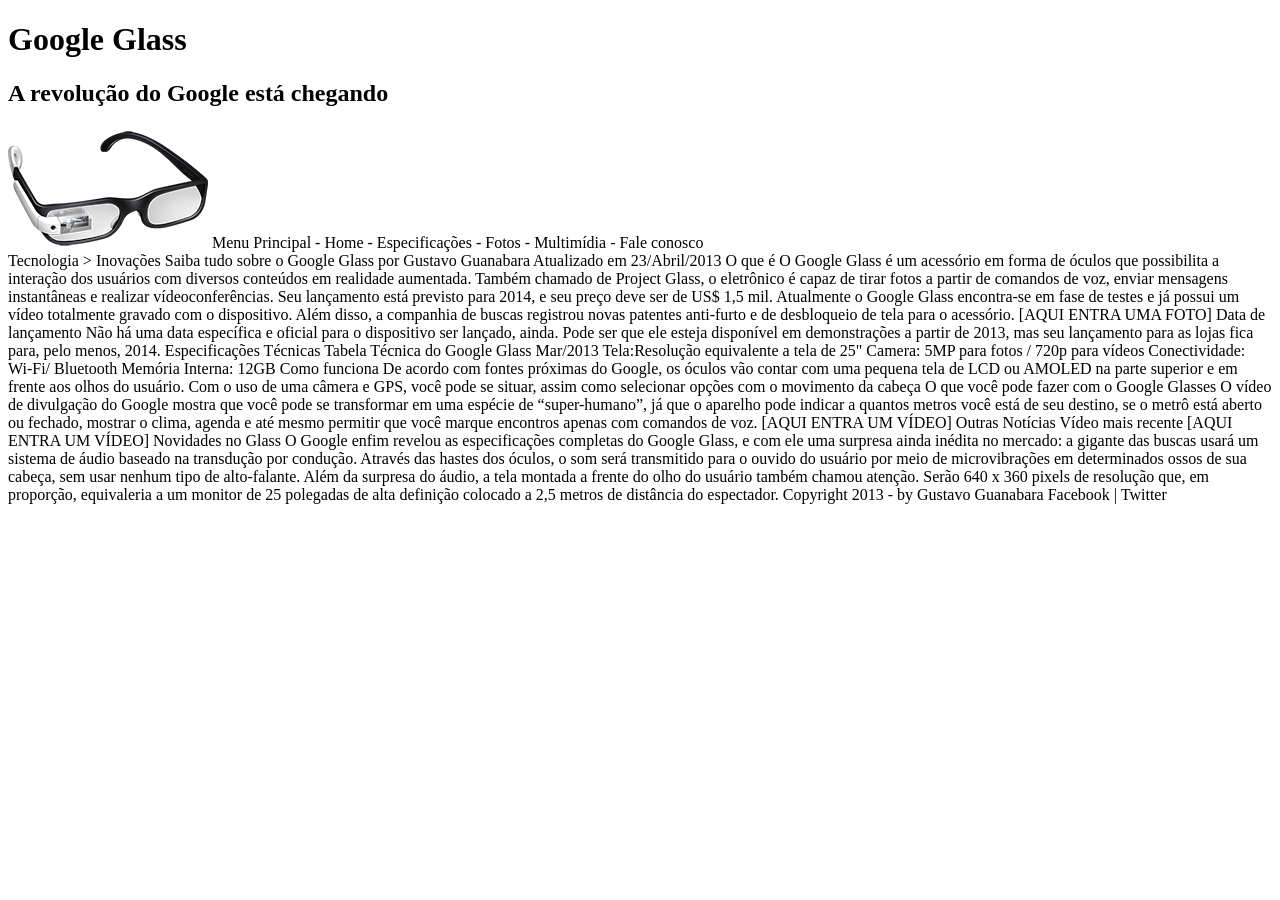
==== index.html @ e050063b "Iniciando o Projeto Google Glass do Curso em Video" ====
<!DOCTYPE html>
<html lang="pt-BR">
<head>
    <meta charset="UTF-8">
    <meta name="viewport" content="width=device-width, initial-scale=1.0">
    <title>Tudo sobre Google Glass</title>
</head>

<body>

    <div>
        <header id="interface">
            <hgroup>
                <h1>Google Glass</h1>
                <h2>A revolução do Google está chegando</h2>
            </hgroup>
            <img src="_imagens/glass-oculos-preto-peq.png" alt="Google Glass">
   
                

            Menu Principal
            - Home
            - Especificações
            - Fotos
            - Multimídia
            - Fale conosco
        </header>
Tecnologia > Inovações
Saiba tudo sobre o Google Glass
por Gustavo Guanabara
Atualizado em 23/Abril/2013

O que é
O Google Glass é um acessório em forma de óculos que possibilita a interação dos usuários com diversos conteúdos em realidade aumentada. Também chamado de Project Glass, o eletrônico é capaz de tirar fotos a partir de comandos de voz, enviar mensagens instantâneas e realizar vídeoconferências. Seu lançamento está previsto para 2014, e seu preço deve ser de US$ 1,5 mil. Atualmente o Google Glass encontra-se em fase de testes e já possui um vídeo totalmente gravado com o dispositivo. Além disso, a companhia de buscas registrou novas patentes anti-furto e de desbloqueio de tela para o acessório.

[AQUI ENTRA UMA FOTO]

Data de lançamento
Não há uma data específica e oficial para o dispositivo ser lançado, ainda. Pode ser que ele esteja disponível em demonstrações a partir de 2013, mas seu lançamento para as lojas fica para, pelo menos, 2014.

Especificações Técnicas
Tabela Técnica do Google Glass Mar/2013

Tela:Resolução equivalente a tela de 25"
Camera: 5MP para fotos / 720p para vídeos
Conectividade: Wi-Fi/ Bluetooth
Memória Interna: 12GB

Como funciona
De acordo com fontes próximas do Google, os óculos vão contar com uma pequena tela de LCD ou AMOLED na parte superior e em frente aos olhos do usuário. Com o uso de uma câmera e GPS, você pode se situar, assim como selecionar opções com o movimento da cabeça

O que você pode fazer com o Google Glasses
O vídeo de divulgação do Google mostra que você pode se transformar em uma espécie de “super-humano”, já que o aparelho pode indicar a quantos metros você está de seu destino, se o metrô está aberto ou fechado, mostrar o clima, agenda e até mesmo permitir que você marque encontros apenas com comandos de voz.

[AQUI ENTRA UM VÍDEO]

Outras Notícias
Vídeo mais recente

[AQUI ENTRA UM VÍDEO]

Novidades no Glass
O Google enfim revelou as especificações completas do Google Glass, e com ele uma surpresa ainda inédita no mercado: a gigante das buscas usará um sistema de áudio baseado na transdução por condução. Através das hastes dos óculos, o som será transmitido para o ouvido do usuário por meio de microvibrações em determinados ossos de sua cabeça, sem usar nenhum tipo de alto-falante.

Além da surpresa do áudio, a tela montada a frente do olho do usuário também chamou atenção. Serão 640 x 360 pixels de resolução que, em proporção, equivaleria a um monitor de 25 polegadas de alta definição colocado a 2,5 metros de distância do espectador.

Copyright 2013 - by Gustavo Guanabara
Facebook | Twitter
    </div>
</body>
</html>
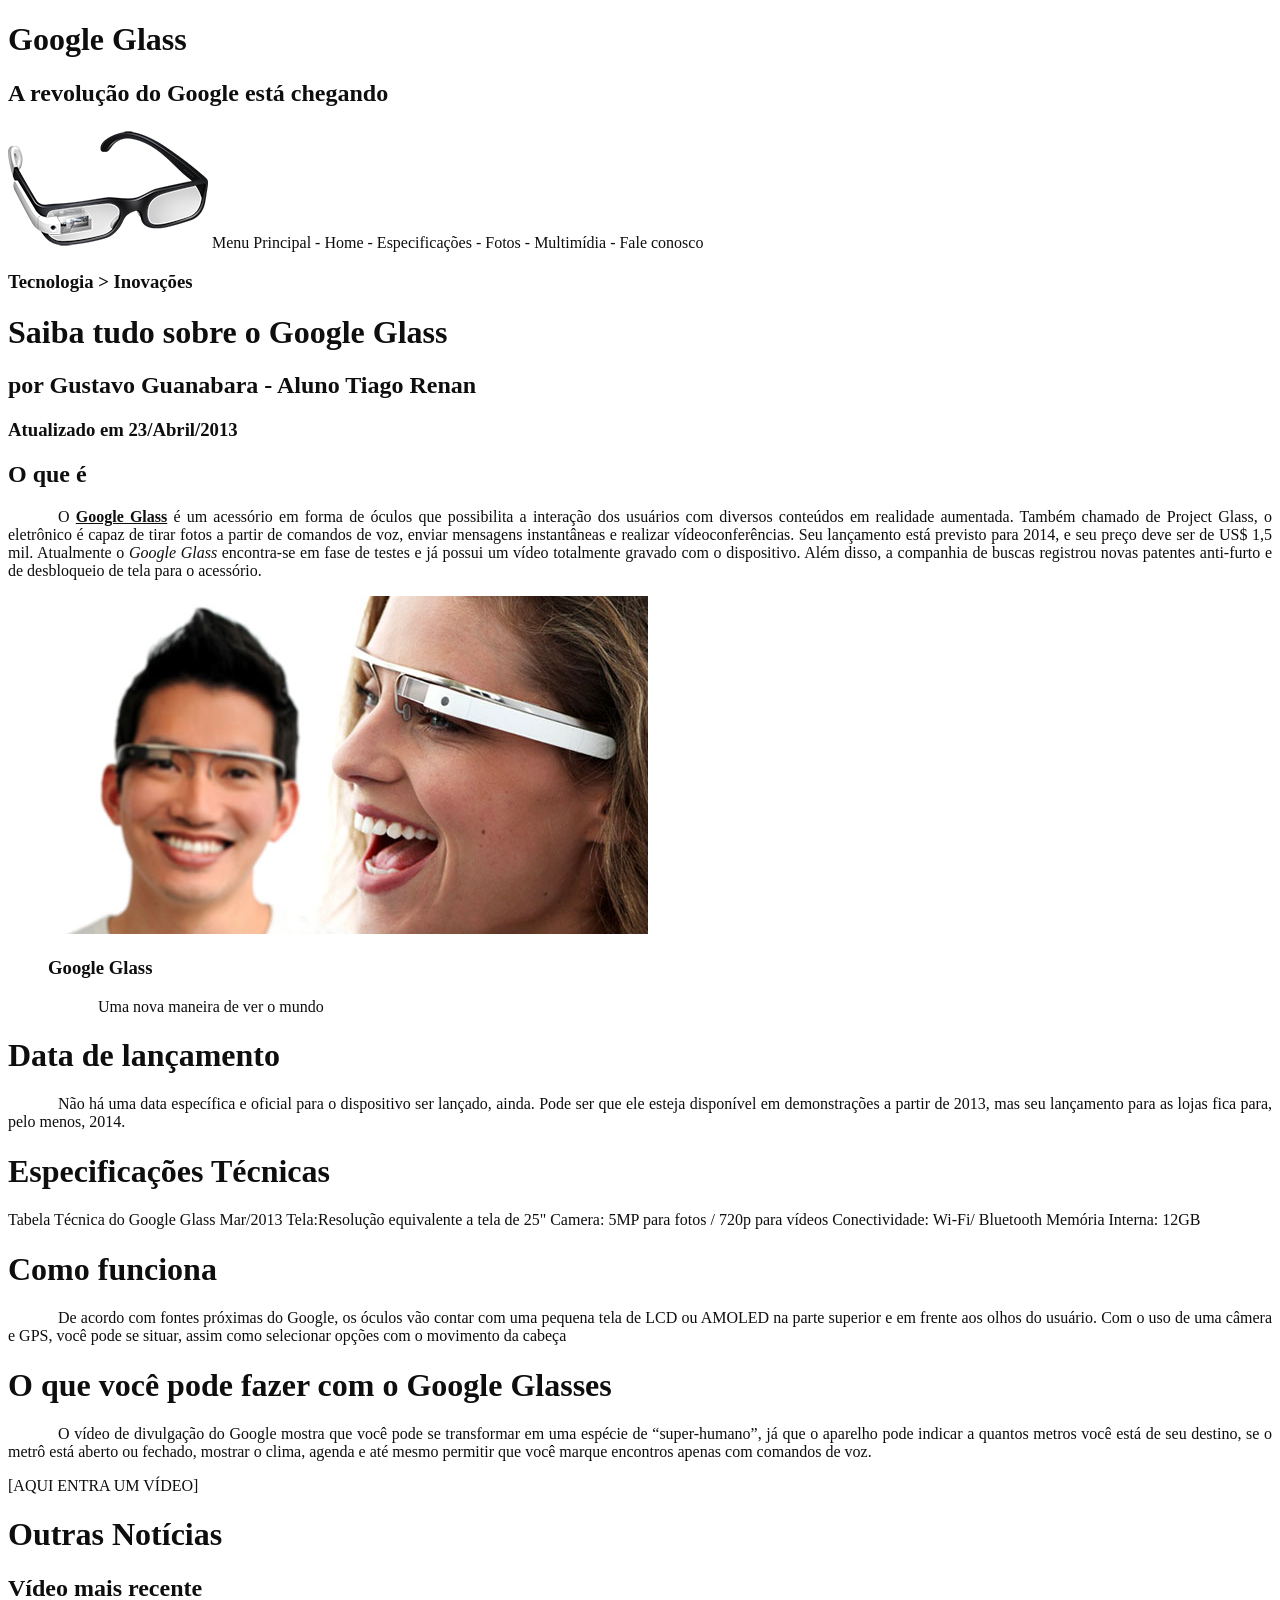
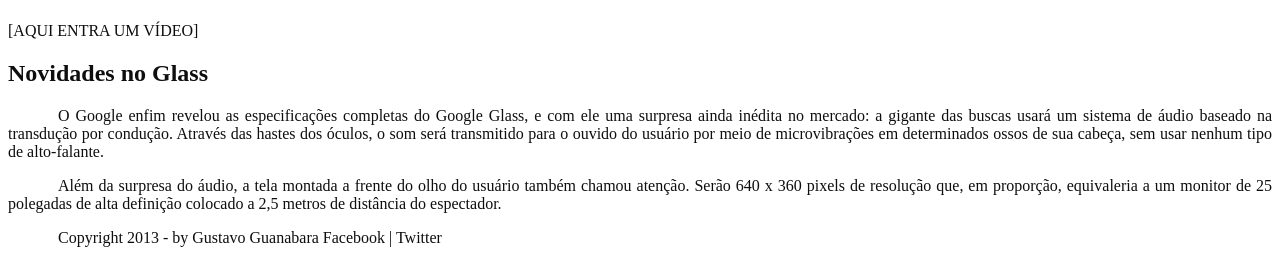
==== commit 7605d5a2: "adicionei a imagem glass-quadro-homem-mulher" ====
--- a/index.html
+++ b/index.html
@@ -4,6 +4,16 @@
     <meta charset="UTF-8">
     <meta name="viewport" content="width=device-width, initial-scale=1.0">
     <title>Tudo sobre Google Glass</title>
+    <style>
+        body{
+           
+            color: rgba(15, 14, 14, 1);
+        }
+        p{
+            text-align: justify;
+            text-indent: 50px;
+        }
+    </style>
 </head>
 
 <body>
@@ -16,7 +26,6 @@
             </hgroup>
             <img src="_imagens/glass-oculos-preto-peq.png" alt="Google Glass">
    
-                
 
             Menu Principal
             - Home
@@ -25,20 +34,29 @@
             - Multimídia
             - Fale conosco
         </header>
-Tecnologia > Inovações
-Saiba tudo sobre o Google Glass
-por Gustavo Guanabara
-Atualizado em 23/Abril/2013
+        <hgroup>
+            <h3>Tecnologia > Inovações</h3>
+            <h1>Saiba tudo sobre o Google Glass</h1>
+            <h2>por Gustavo Guanabara - Aluno Tiago Renan</h2>
+            <h3>Atualizado em 23/Abril/2013</h3>
+        </hgroup>
+  
 
-O que é
-O Google Glass é um acessório em forma de óculos que possibilita a interação dos usuários com diversos conteúdos em realidade aumentada. Também chamado de Project Glass, o eletrônico é capaz de tirar fotos a partir de comandos de voz, enviar mensagens instantâneas e realizar vídeoconferências. Seu lançamento está previsto para 2014, e seu preço deve ser de US$ 1,5 mil. Atualmente o Google Glass encontra-se em fase de testes e já possui um vídeo totalmente gravado com o dispositivo. Além disso, a companhia de buscas registrou novas patentes anti-furto e de desbloqueio de tela para o acessório.
+<h2>O que é</h2>
+<p >O <span style="text-decoration: underline; font-weight: 900;">Google Glass</span> é um acessório em forma de óculos que possibilita a interação dos usuários com diversos conteúdos em realidade aumentada. Também chamado de Project Glass, o eletrônico é capaz de tirar fotos a partir de comandos de voz, enviar mensagens instantâneas e realizar vídeoconferências. Seu lançamento está previsto para 2014, e seu preço deve ser de US$ 1,5 mil. Atualmente o <em>Google Glass</em> encontra-se em fase de testes e já possui um vídeo totalmente gravado com o dispositivo. Além disso, a companhia de buscas registrou novas patentes anti-furto e de desbloqueio de tela para o acessório.</p>
+<figure>
+<img src="_imagens/glass-quadro-homem-mulher.jpg"/>
+<figcaption>
+    <h3>Google Glass</h3>
+    <p>Uma nova maneira de ver o mundo</p>
+</figcaption>
 
-[AQUI ENTRA UMA FOTO]
 
-Data de lançamento
-Não há uma data específica e oficial para o dispositivo ser lançado, ainda. Pode ser que ele esteja disponível em demonstrações a partir de 2013, mas seu lançamento para as lojas fica para, pelo menos, 2014.
+</figure>
+<h1>Data de lançamento</h1>
+<p>Não há uma data específica e oficial para o dispositivo ser lançado, ainda. Pode ser que ele esteja disponível em demonstrações a partir de 2013, mas seu lançamento para as lojas fica para, pelo menos, 2014.</p>
 
-Especificações Técnicas
+<h1>Especificações Técnicas</h1>
 Tabela Técnica do Google Glass Mar/2013
 
 Tela:Resolução equivalente a tela de 25"
@@ -46,26 +64,26 @@
 Conectividade: Wi-Fi/ Bluetooth
 Memória Interna: 12GB
 
-Como funciona
-De acordo com fontes próximas do Google, os óculos vão contar com uma pequena tela de LCD ou AMOLED na parte superior e em frente aos olhos do usuário. Com o uso de uma câmera e GPS, você pode se situar, assim como selecionar opções com o movimento da cabeça
+<h1>Como funciona</h1>
+<p>De acordo com fontes próximas do Google, os óculos vão contar com uma pequena tela de LCD ou AMOLED na parte superior e em frente aos olhos do usuário. Com o uso de uma câmera e GPS, você pode se situar, assim como selecionar opções com o movimento da cabeça</p>
 
-O que você pode fazer com o Google Glasses
-O vídeo de divulgação do Google mostra que você pode se transformar em uma espécie de “super-humano”, já que o aparelho pode indicar a quantos metros você está de seu destino, se o metrô está aberto ou fechado, mostrar o clima, agenda e até mesmo permitir que você marque encontros apenas com comandos de voz.
+<h1>O que você pode fazer com o Google Glasses</h1>
+<p>O vídeo de divulgação do Google mostra que você pode se transformar em uma espécie de “super-<wbr>humano”, já que o aparelho pode indicar a quantos metros você está de seu destino, se o metrô está aberto ou fechado, mostrar o clima, agenda e até mesmo permitir que você marque encontros apenas com comandos de voz.</p>
 
 [AQUI ENTRA UM VÍDEO]
 
-Outras Notícias
-Vídeo mais recente
+<h1>Outras Notícias</h1>
+<h2>Vídeo mais recente</h2>
 
 [AQUI ENTRA UM VÍDEO]
 
-Novidades no Glass
-O Google enfim revelou as especificações completas do Google Glass, e com ele uma surpresa ainda inédita no mercado: a gigante das buscas usará um sistema de áudio baseado na transdução por condução. Através das hastes dos óculos, o som será transmitido para o ouvido do usuário por meio de microvibrações em determinados ossos de sua cabeça, sem usar nenhum tipo de alto-falante.
+<h2>Novidades no Glass</h2>
+<p>O Google enfim revelou as especificações completas do Google Glass, e com ele uma surpresa ainda inédita no mercado: a gigante das buscas usará um sistema de áudio baseado na transdução por condução. Através das hastes dos óculos, o som será transmitido para o ouvido do usuário por meio de microvibrações em determinados ossos de sua cabeça, sem usar nenhum tipo de alto-falante.</p>
 
-Além da surpresa do áudio, a tela montada a frente do olho do usuário também chamou atenção. Serão 640 x 360 pixels de resolução que, em proporção, equivaleria a um monitor de 25 polegadas de alta definição colocado a 2,5 metros de distância do espectador.
+<p>Além da surpresa do áudio, a tela montada a frente do olho do usuário também chamou atenção. Serão 640 x 360 pixels de resolução que, em proporção, equivaleria a um monitor de 25 polegadas de alta definição colocado a 2,5 metros de distância do espectador.</p>
 
-Copyright 2013 - by Gustavo Guanabara
-Facebook | Twitter
+<p>Copyright 2013 - by Gustavo Guanabara
+Facebook | Twitter</p>
     </div>
 </body>
 </html>
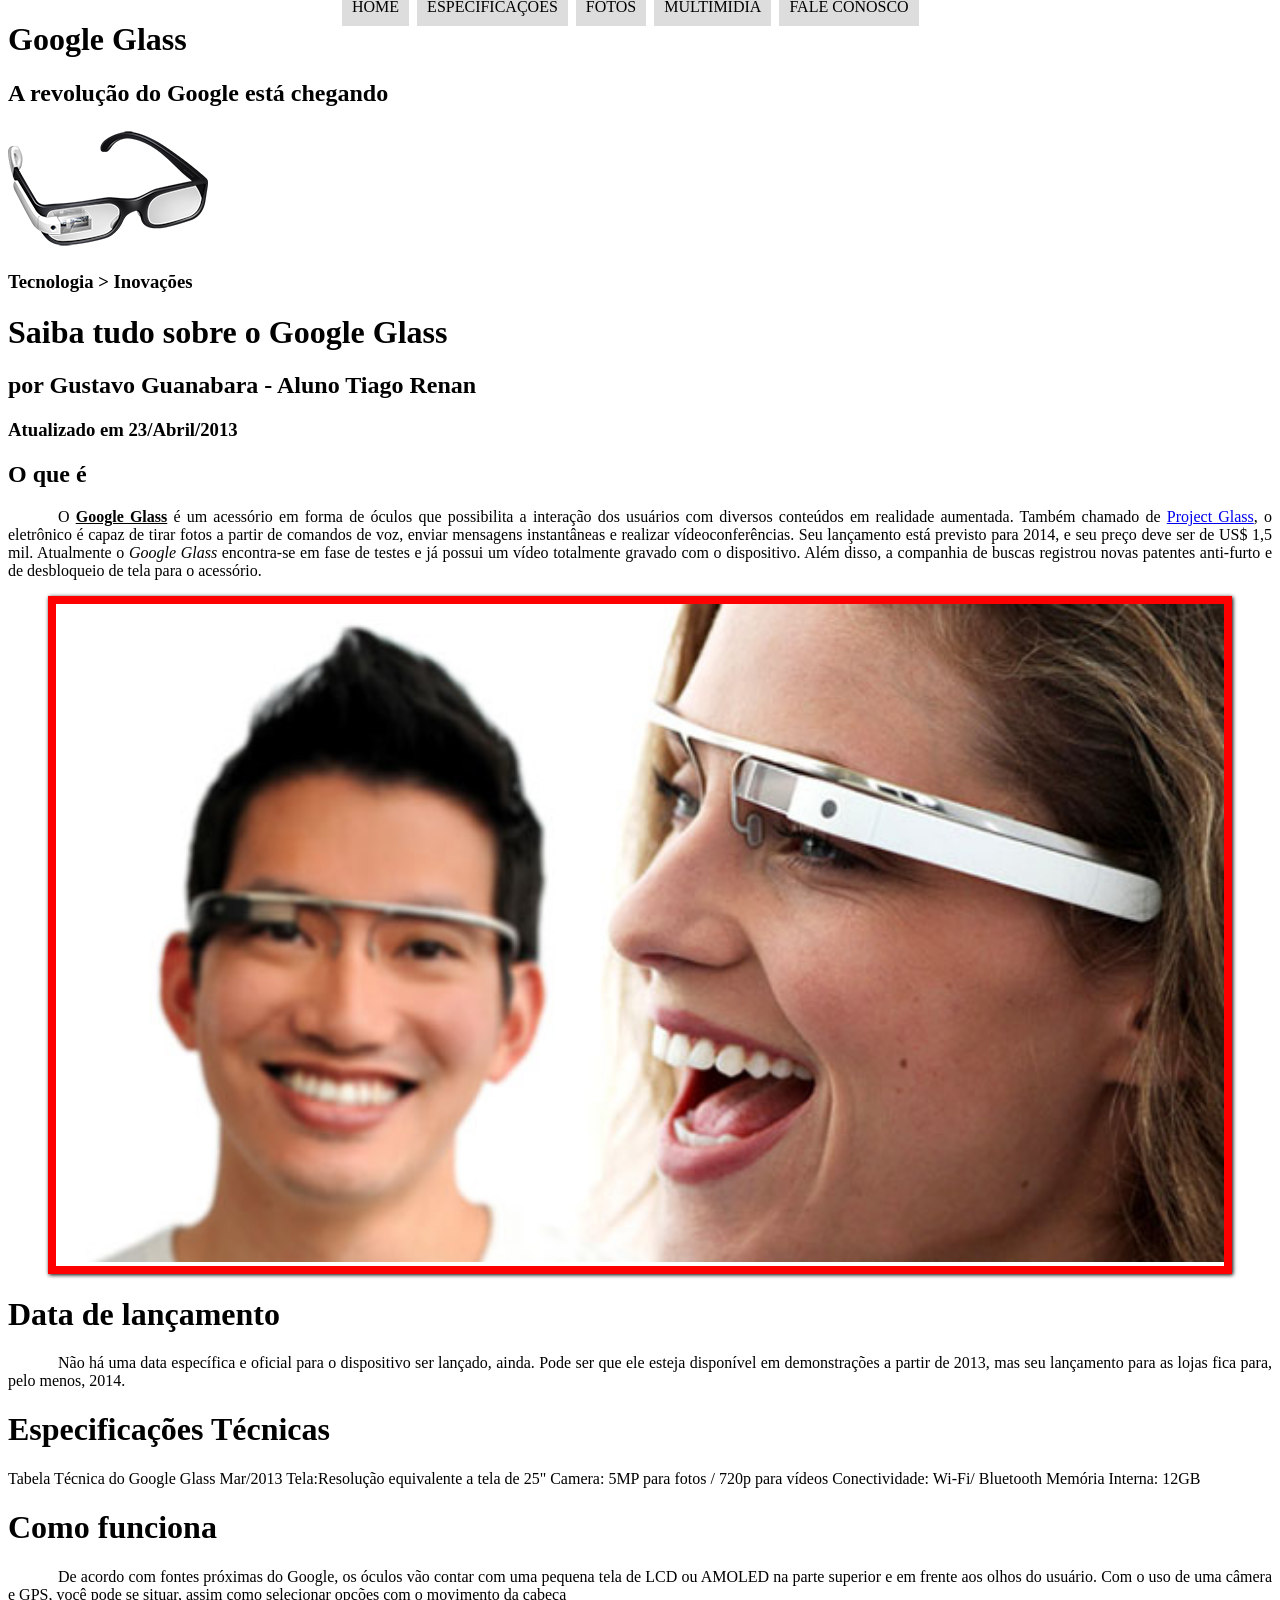
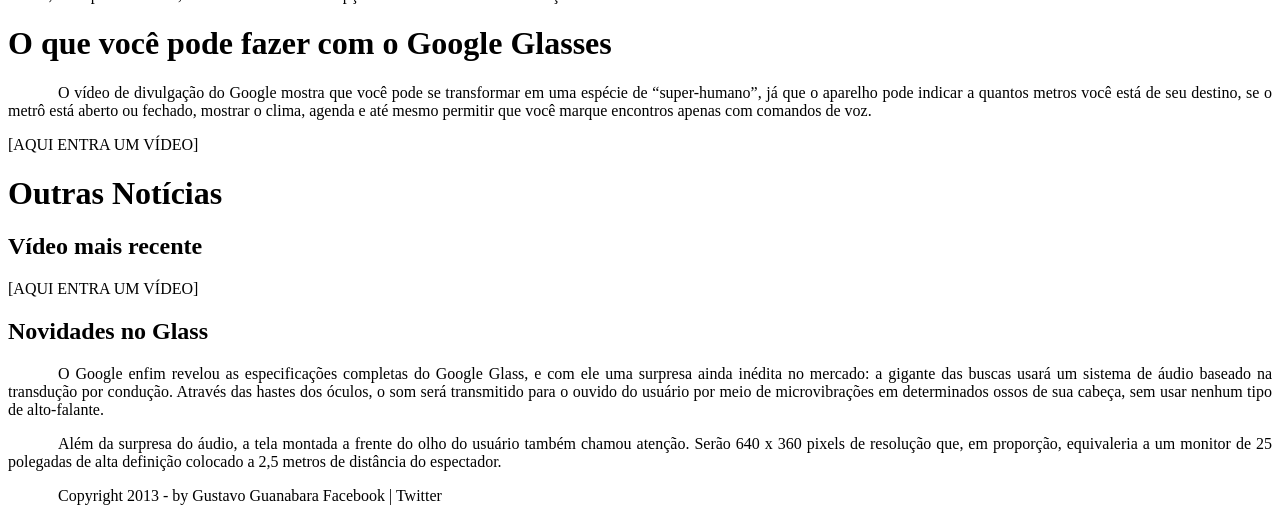
==== commit 319a68d7: "Edição do estilo do menu com CSS3" ====
--- a/index.html
+++ b/index.html
@@ -4,16 +4,7 @@
     <meta charset="UTF-8">
     <meta name="viewport" content="width=device-width, initial-scale=1.0">
     <title>Tudo sobre Google Glass</title>
-    <style>
-        body{
-           
-            color: rgba(15, 14, 14, 1);
-        }
-        p{
-            text-align: justify;
-            text-indent: 50px;
-        }
-    </style>
+    <link rel="stylesheet" type="text/css" href="_css/estilo.css"></link>
 </head>
 
 <body>
@@ -25,14 +16,19 @@
                 <h2>A revolução do Google está chegando</h2>
             </hgroup>
             <img src="_imagens/glass-oculos-preto-peq.png" alt="Google Glass">
+                
    
+        <nav id="menu">
+            <h1>Menu Principal</h1>
+            <ul type="disc">
+                <li><a href="index.html">Home</a></li>
+                <li><a href="specs.html">Especificações</a></li>
+                <li><a href="fotos.html">Fotos</a></li>
+                <li><a href="multimidia.html">Multimídia</a></li>
+                <li><a href="fale-conosco.html">Fale conosco</a></li>
 
-            Menu Principal
-            - Home
-            - Especificações
-            - Fotos
-            - Multimídia
-            - Fale conosco
+            </ul>
+        </nav> 
         </header>
         <hgroup>
             <h3>Tecnologia > Inovações</h3>
@@ -43,12 +39,12 @@
   
 
 <h2>O que é</h2>
-<p >O <span style="text-decoration: underline; font-weight: 900;">Google Glass</span> é um acessório em forma de óculos que possibilita a interação dos usuários com diversos conteúdos em realidade aumentada. Também chamado de Project Glass, o eletrônico é capaz de tirar fotos a partir de comandos de voz, enviar mensagens instantâneas e realizar vídeoconferências. Seu lançamento está previsto para 2014, e seu preço deve ser de US$ 1,5 mil. Atualmente o <em>Google Glass</em> encontra-se em fase de testes e já possui um vídeo totalmente gravado com o dispositivo. Além disso, a companhia de buscas registrou novas patentes anti-furto e de desbloqueio de tela para o acessório.</p>
-<figure>
+<p >O <span style="text-decoration: underline; font-weight: 900;">Google Glass</span> é um acessório em forma de óculos que possibilita a interação dos usuários com diversos conteúdos em realidade aumentada. Também chamado de <a href="https://x.company/projects/glass/" target="_blank">Project Glass</a>, o eletrônico é capaz de tirar fotos a partir de comandos de voz, enviar mensagens instantâneas e realizar vídeoconferências. Seu lançamento está previsto para 2014, e seu preço deve ser de US$ 1,5 mil. Atualmente o <em>Google Glass</em> encontra-se em fase de testes e já possui um vídeo totalmente gravado com o dispositivo. Além disso, a companhia de buscas registrou novas patentes anti-furto e de desbloqueio de tela para o acessório.</p>
+<figure class="foto-legenda">
 <img src="_imagens/glass-quadro-homem-mulher.jpg"/>
 <figcaption>
     <h3>Google Glass</h3>
-    <p>Uma nova maneira de ver o mundo</p>
+    <p>Uma nova maneira de ver o mundo. </p>
 </figcaption>
 
 
--- a/_css/estilo.css
+++ b/_css/estilo.css
@@ -0,0 +1,96 @@
+@charset "UTF-8";
+@import url('form.css');
+@import url("fotos.css");
+@import url('media.css');
+@import url('specs.css');
+
+body {
+    background-color: white;
+    color: rgba(0, 0, 0, 1);
+}
+p {
+    text-align: justify;
+    text-indent: 50px;
+}
+
+
+
+/* Formatação de imagens com legenda */
+figure.foto-legenda {
+    border: 8px solid red;
+    box-shadow: 1px 1px 4px black;
+    position: relative;
+}
+
+figure.foto-legenda img{ 
+    width: 100%;
+    height: 100%;
+
+}
+
+figure.foto-legenda figcaption { 
+    opacity: 0;
+    position: absolute;
+    top: 0px;
+    background-color: rgba(0, 0, 0, 0.4);
+    color:white;
+    width: 100%;
+    height: 100%;
+    padding: 10px;
+    box-sizing: border-box;
+    
+}
+
+figure.foto-legenda:hover figcaption {
+    opacity: 1;
+    transition: all 0.5s;
+}
+
+
+
+/*Formatação do menu*/
+
+nav#menu{
+    display: block;
+    
+   
+}
+
+nav#menu ul{
+    list-style: none;
+    text-transform: uppercase;
+    position: absolute;
+    top: -30px;
+    left: 300px;
+
+}
+
+nav#menu li{
+    display: inline-block;
+    background-color: #dddddd;
+    color: black;
+    padding: 10px;
+    margin: 2px;
+    transition: background-color 1s;
+}
+
+nav#menu h1{
+    display: none;
+}
+
+
+nav#menu li:hover{
+    background-color: #606060;
+
+}
+
+nav#menu a{
+
+    color: #000000;
+    text-decoration: none;
+}
+
+nav#menu a:hover{
+    color: white;
+
+}
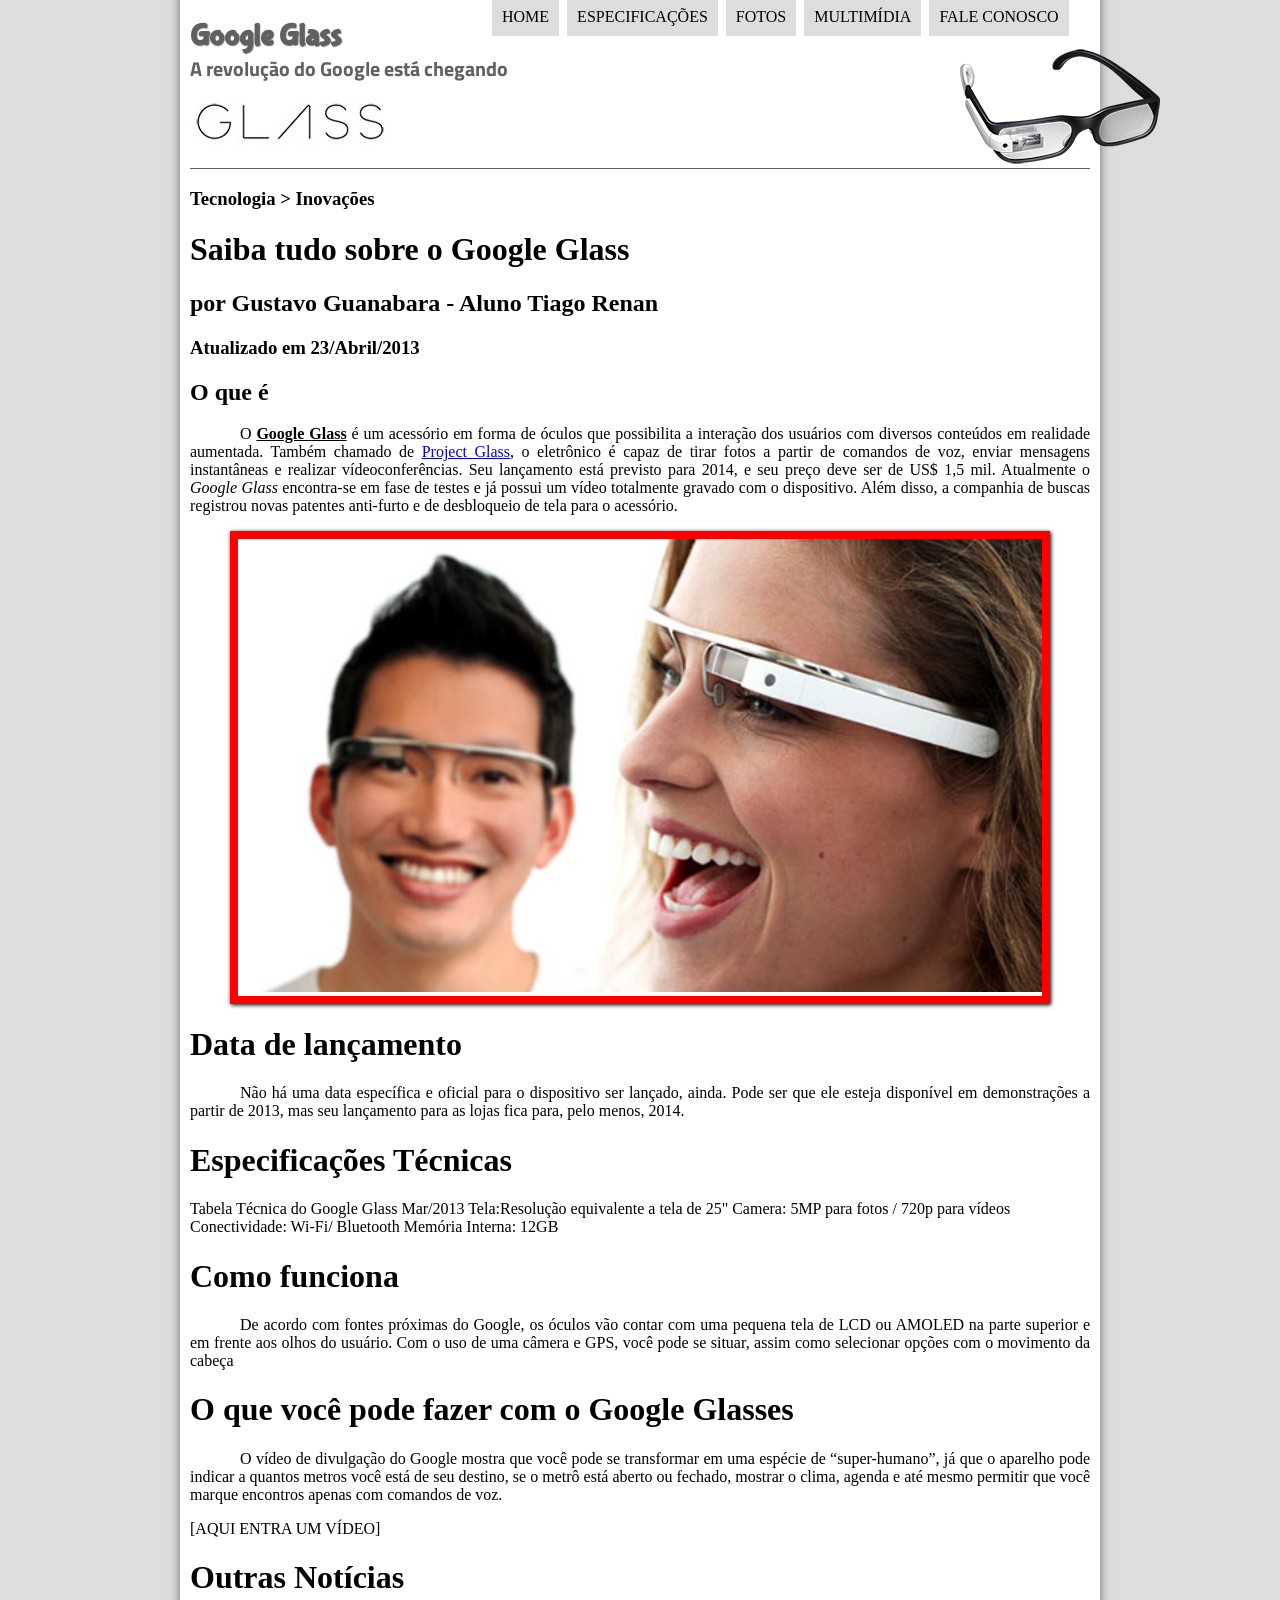
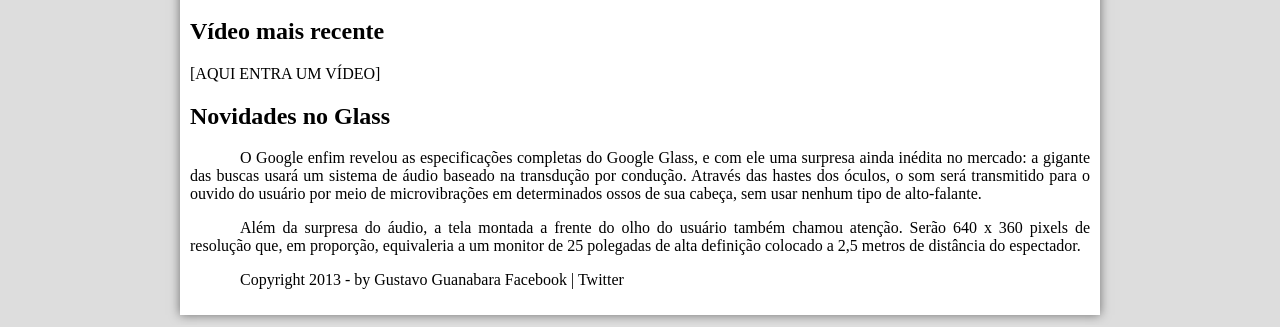
==== commit 157ac7c5: "Estilização do cabeçalho" ====
--- a/index.html
+++ b/index.html
@@ -9,26 +9,26 @@
 
 <body>
 
-    <div>
-        <header id="interface">
+    <div id="interface">
+        <header id="cabecalho">
             <hgroup>
                 <h1>Google Glass</h1>
                 <h2>A revolução do Google está chegando</h2>
             </hgroup>
-            <img src="_imagens/glass-oculos-preto-peq.png" alt="Google Glass">
+            <img id="icone" src="_imagens/glass-oculos-preto-peq.png" alt="Google Glass">
                 
    
-        <nav id="menu">
-            <h1>Menu Principal</h1>
-            <ul type="disc">
-                <li><a href="index.html">Home</a></li>
-                <li><a href="specs.html">Especificações</a></li>
-                <li><a href="fotos.html">Fotos</a></li>
-                <li><a href="multimidia.html">Multimídia</a></li>
-                <li><a href="fale-conosco.html">Fale conosco</a></li>
+            <nav id="menu">
+                <h1>Menu Principal</h1>
+                <ul type="disc">
+                    <li><a href="index.html">Home</a></li>
+                    <li><a href="specs.html">Especificações</a></li>
+                    <li><a href="fotos.html">Fotos</a></li>
+                    <li><a href="multimidia.html">Multimídia</a></li>
+                    <li><a href="fale-conosco.html">Fale conosco</a></li>
 
-            </ul>
-        </nav> 
+                </ul>
+            </nav> 
         </header>
         <hgroup>
             <h3>Tecnologia > Inovações</h3>
@@ -38,48 +38,48 @@
         </hgroup>
   
 
-<h2>O que é</h2>
-<p >O <span style="text-decoration: underline; font-weight: 900;">Google Glass</span> é um acessório em forma de óculos que possibilita a interação dos usuários com diversos conteúdos em realidade aumentada. Também chamado de <a href="https://x.company/projects/glass/" target="_blank">Project Glass</a>, o eletrônico é capaz de tirar fotos a partir de comandos de voz, enviar mensagens instantâneas e realizar vídeoconferências. Seu lançamento está previsto para 2014, e seu preço deve ser de US$ 1,5 mil. Atualmente o <em>Google Glass</em> encontra-se em fase de testes e já possui um vídeo totalmente gravado com o dispositivo. Além disso, a companhia de buscas registrou novas patentes anti-furto e de desbloqueio de tela para o acessório.</p>
-<figure class="foto-legenda">
-<img src="_imagens/glass-quadro-homem-mulher.jpg"/>
-<figcaption>
-    <h3>Google Glass</h3>
-    <p>Uma nova maneira de ver o mundo. </p>
-</figcaption>
+        <h2>O que é</h2>
+        <p >O <span style="text-decoration: underline; font-weight: 900;">Google Glass</span> é um acessório em forma de óculos que possibilita a interação dos usuários com diversos conteúdos em realidade aumentada. Também chamado de <a href="https://x.company/projects/glass/" target="_blank">Project Glass</a>, o eletrônico é capaz de tirar fotos a partir de comandos de voz, enviar mensagens instantâneas e realizar vídeoconferências. Seu lançamento está previsto para 2014, e seu preço deve ser de US$ 1,5 mil. Atualmente o <em>Google Glass</em> encontra-se em fase de testes e já possui um vídeo totalmente gravado com o dispositivo. Além disso, a companhia de buscas registrou novas patentes anti-furto e de desbloqueio de tela para o acessório.</p>
+        <figure class="foto-legenda">
+        <img src="_imagens/glass-quadro-homem-mulher.jpg"/>
+        <figcaption>
+            <h3>Google Glass</h3>
+            <p>Uma nova maneira de ver o mundo. </p>
+        </figcaption>
 
 
-</figure>
-<h1>Data de lançamento</h1>
-<p>Não há uma data específica e oficial para o dispositivo ser lançado, ainda. Pode ser que ele esteja disponível em demonstrações a partir de 2013, mas seu lançamento para as lojas fica para, pelo menos, 2014.</p>
+        </figure>
+        <h1>Data de lançamento</h1>
+        <p>Não há uma data específica e oficial para o dispositivo ser lançado, ainda. Pode ser que ele esteja disponível em demonstrações a partir de 2013, mas seu lançamento para as lojas fica para, pelo menos, 2014.</p>
 
-<h1>Especificações Técnicas</h1>
-Tabela Técnica do Google Glass Mar/2013
+        <h1>Especificações Técnicas</h1>
+        Tabela Técnica do Google Glass Mar/2013
 
-Tela:Resolução equivalente a tela de 25"
-Camera: 5MP para fotos / 720p para vídeos
-Conectividade: Wi-Fi/ Bluetooth
-Memória Interna: 12GB
+        Tela:Resolução equivalente a tela de 25"
+        Camera: 5MP para fotos / 720p para vídeos
+        Conectividade: Wi-Fi/ Bluetooth
+        Memória Interna: 12GB
 
-<h1>Como funciona</h1>
-<p>De acordo com fontes próximas do Google, os óculos vão contar com uma pequena tela de LCD ou AMOLED na parte superior e em frente aos olhos do usuário. Com o uso de uma câmera e GPS, você pode se situar, assim como selecionar opções com o movimento da cabeça</p>
+        <h1>Como funciona</h1>
+        <p>De acordo com fontes próximas do Google, os óculos vão contar com uma pequena tela de LCD ou AMOLED na parte superior e em frente aos olhos do usuário. Com o uso de uma câmera e GPS, você pode se situar, assim como selecionar opções com o movimento da cabeça</p>
 
-<h1>O que você pode fazer com o Google Glasses</h1>
-<p>O vídeo de divulgação do Google mostra que você pode se transformar em uma espécie de “super-<wbr>humano”, já que o aparelho pode indicar a quantos metros você está de seu destino, se o metrô está aberto ou fechado, mostrar o clima, agenda e até mesmo permitir que você marque encontros apenas com comandos de voz.</p>
+        <h1>O que você pode fazer com o Google Glasses</h1>
+        <p>O vídeo de divulgação do Google mostra que você pode se transformar em uma espécie de “super-<wbr>humano”, já que o aparelho pode indicar a quantos metros você está de seu destino, se o metrô está aberto ou fechado, mostrar o clima, agenda e até mesmo permitir que você marque encontros apenas com comandos de voz.</p>
 
-[AQUI ENTRA UM VÍDEO]
+        [AQUI ENTRA UM VÍDEO]
 
-<h1>Outras Notícias</h1>
-<h2>Vídeo mais recente</h2>
+        <h1>Outras Notícias</h1>
+        <h2>Vídeo mais recente</h2>
 
-[AQUI ENTRA UM VÍDEO]
+        [AQUI ENTRA UM VÍDEO]
 
-<h2>Novidades no Glass</h2>
-<p>O Google enfim revelou as especificações completas do Google Glass, e com ele uma surpresa ainda inédita no mercado: a gigante das buscas usará um sistema de áudio baseado na transdução por condução. Através das hastes dos óculos, o som será transmitido para o ouvido do usuário por meio de microvibrações em determinados ossos de sua cabeça, sem usar nenhum tipo de alto-falante.</p>
+        <h2>Novidades no Glass</h2>
+        <p>O Google enfim revelou as especificações completas do Google Glass, e com ele uma surpresa ainda inédita no mercado: a gigante das buscas usará um sistema de áudio baseado na transdução por condução. Através das hastes dos óculos, o som será transmitido para o ouvido do usuário por meio de microvibrações em determinados ossos de sua cabeça, sem usar nenhum tipo de alto-falante.</p>
 
-<p>Além da surpresa do áudio, a tela montada a frente do olho do usuário também chamou atenção. Serão 640 x 360 pixels de resolução que, em proporção, equivaleria a um monitor de 25 polegadas de alta definição colocado a 2,5 metros de distância do espectador.</p>
+        <p>Além da surpresa do áudio, a tela montada a frente do olho do usuário também chamou atenção. Serão 640 x 360 pixels de resolução que, em proporção, equivaleria a um monitor de 25 polegadas de alta definição colocado a 2,5 metros de distância do espectador.</p>
 
-<p>Copyright 2013 - by Gustavo Guanabara
-Facebook | Twitter</p>
+        <p>Copyright 2013 - by Gustavo Guanabara
+        Facebook | Twitter</p>
     </div>
 </body>
 </html>
--- a/_css/estilo.css
+++ b/_css/estilo.css
@@ -3,17 +3,58 @@
 @import url("fotos.css");
 @import url('media.css');
 @import url('specs.css');
+@import url('https://fonts.googleapis.com/css2?family=Titillium+Web:ital,wght@0,200;0,300;0,400;0,600;0,700;0,900;1,200;1,300;1,400;1,600;1,700&display=swap');
+
+@font-face {
+    font-family: 'FonteLogo';
+    src: url("../_fonts/bubblegum-sans-regular.otf")
+}
+
 
 body {
+    background-color: #dddddd;
+    color: rgba(0, 0, 0, 1);
+    
+}
+div#interface{
+    width: 900px;
     background-color: white;
-    color: rgba(0, 0, 0, 1);
+    margin: -20px auto 10px auto;
+    box-shadow: 0px 0px 10px rgba(0, 0, 0, .5);
+    padding: 10px;
+
 }
 p {
     text-align: justify;
     text-indent: 50px;
 }
 
+header#cabecalho img#icone{
+    position: absolute;
+    left:960px;
+    top:45px;
+}
 
+header#cabecalho{
+    border-bottom: 1px #606060 solid;
+    height: 150px;
+    background: url("../_imagens/glass-logo-peq.jpg") no-repeat 0px 80px;
+}
+ header#cabecalho h1{
+    font-family: 'FonteLogo',sans-serif;
+    font-size: 30px;
+    color: #606060;
+    text-shadow: 1px 1px 1px rgba(0, 0, 0, 0.6);
+    padding: 0px;
+    margin-bottom: 0px;
+ }
+ header#cabecalho h2{
+    font-family: "Titillium Web", sans-serif;
+    font-size: 15pt;
+    color: #606060;
+    padding: 0px;
+    margin-top: 0px;
+ }
 
 /* Formatação de imagens com legenda */
 figure.foto-legenda {
@@ -60,8 +101,8 @@
     list-style: none;
     text-transform: uppercase;
     position: absolute;
-    top: -30px;
-    left: 300px;
+    top: -20px;
+    left: 450px;
 
 }
 
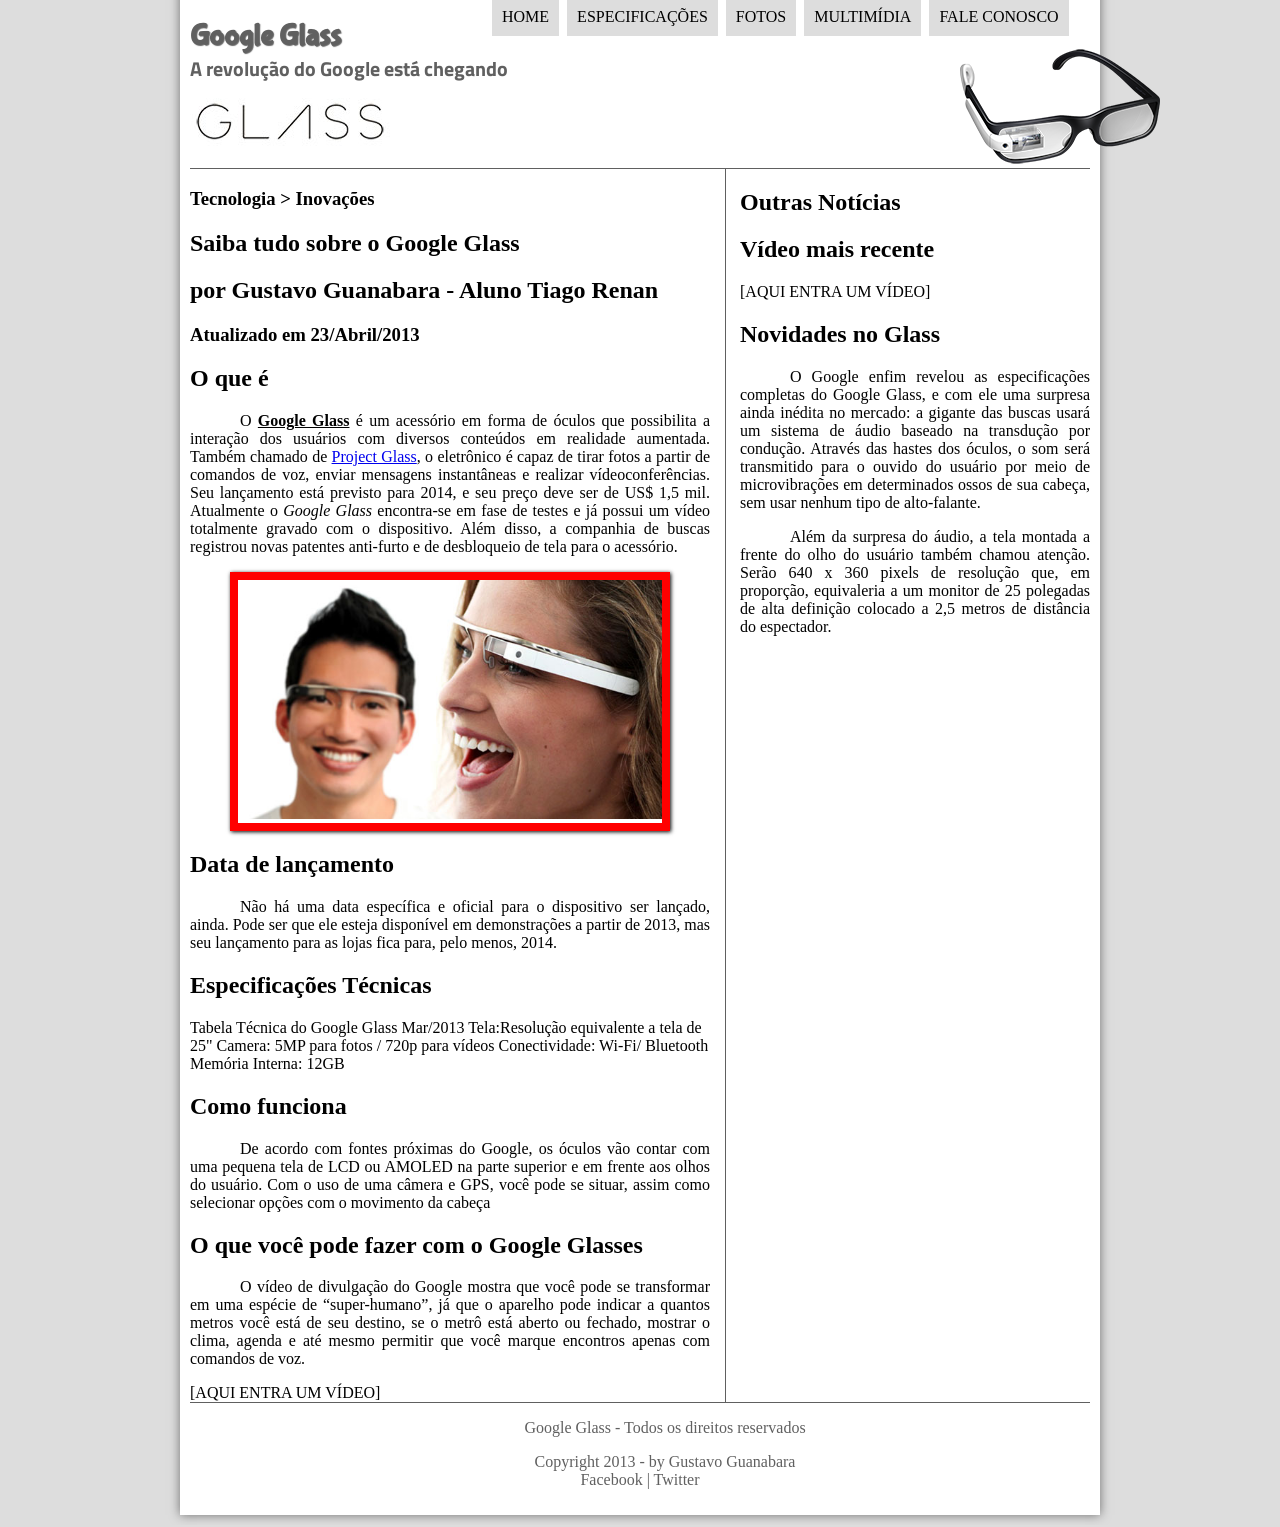
==== commit 8210d280: "dividindo o corpo do texto em section, aside e footer com o display:block" ====
--- a/index.html
+++ b/index.html
@@ -30,44 +30,47 @@
                 </ul>
             </nav> 
         </header>
-        <hgroup>
-            <h3>Tecnologia > Inovações</h3>
-            <h1>Saiba tudo sobre o Google Glass</h1>
-            <h2>por Gustavo Guanabara - Aluno Tiago Renan</h2>
-            <h3>Atualizado em 23/Abril/2013</h3>
-        </hgroup>
-  
+        <section id="corpo">
+        
+            <hgroup>
+                <h3>Tecnologia > Inovações</h3>
+                <h1>Saiba tudo sobre o Google Glass</h1>
+                <h2>por Gustavo Guanabara - Aluno Tiago Renan</h2>
+                <h3>Atualizado em 23/Abril/2013</h3>
+            </hgroup>
+    
 
-        <h2>O que é</h2>
-        <p >O <span style="text-decoration: underline; font-weight: 900;">Google Glass</span> é um acessório em forma de óculos que possibilita a interação dos usuários com diversos conteúdos em realidade aumentada. Também chamado de <a href="https://x.company/projects/glass/" target="_blank">Project Glass</a>, o eletrônico é capaz de tirar fotos a partir de comandos de voz, enviar mensagens instantâneas e realizar vídeoconferências. Seu lançamento está previsto para 2014, e seu preço deve ser de US$ 1,5 mil. Atualmente o <em>Google Glass</em> encontra-se em fase de testes e já possui um vídeo totalmente gravado com o dispositivo. Além disso, a companhia de buscas registrou novas patentes anti-furto e de desbloqueio de tela para o acessório.</p>
-        <figure class="foto-legenda">
-        <img src="_imagens/glass-quadro-homem-mulher.jpg"/>
-        <figcaption>
-            <h3>Google Glass</h3>
-            <p>Uma nova maneira de ver o mundo. </p>
-        </figcaption>
+            <h2>O que é</h2>
+            <p >O <span style="text-decoration: underline; font-weight: 900;">Google Glass</span> é um acessório em forma de óculos que possibilita a interação dos usuários com diversos conteúdos em realidade aumentada. Também chamado de <a href="https://x.company/projects/glass/" target="_blank">Project Glass</a>, o eletrônico é capaz de tirar fotos a partir de comandos de voz, enviar mensagens instantâneas e realizar vídeoconferências. Seu lançamento está previsto para 2014, e seu preço deve ser de US$ 1,5 mil. Atualmente o <em>Google Glass</em> encontra-se em fase de testes e já possui um vídeo totalmente gravado com o dispositivo. Além disso, a companhia de buscas registrou novas patentes anti-furto e de desbloqueio de tela para o acessório.</p>
+            <figure class="foto-legenda">
+            <img src="_imagens/glass-quadro-homem-mulher.jpg"/>
+            <figcaption>
+                <h3>Google Glass</h3>
+                <p>Uma nova maneira de ver o mundo. </p>
+            </figcaption>
 
 
-        </figure>
-        <h1>Data de lançamento</h1>
-        <p>Não há uma data específica e oficial para o dispositivo ser lançado, ainda. Pode ser que ele esteja disponível em demonstrações a partir de 2013, mas seu lançamento para as lojas fica para, pelo menos, 2014.</p>
+            </figure>
+            <h1>Data de lançamento</h1>
+            <p>Não há uma data específica e oficial para o dispositivo ser lançado, ainda. Pode ser que ele esteja disponível em demonstrações a partir de 2013, mas seu lançamento para as lojas fica para, pelo menos, 2014.</p>
 
-        <h1>Especificações Técnicas</h1>
-        Tabela Técnica do Google Glass Mar/2013
+            <h1>Especificações Técnicas</h1>
+            Tabela Técnica do Google Glass Mar/2013
 
-        Tela:Resolução equivalente a tela de 25"
-        Camera: 5MP para fotos / 720p para vídeos
-        Conectividade: Wi-Fi/ Bluetooth
-        Memória Interna: 12GB
+            Tela:Resolução equivalente a tela de 25"
+            Camera: 5MP para fotos / 720p para vídeos
+            Conectividade: Wi-Fi/ Bluetooth
+            Memória Interna: 12GB
 
-        <h1>Como funciona</h1>
-        <p>De acordo com fontes próximas do Google, os óculos vão contar com uma pequena tela de LCD ou AMOLED na parte superior e em frente aos olhos do usuário. Com o uso de uma câmera e GPS, você pode se situar, assim como selecionar opções com o movimento da cabeça</p>
+            <h1>Como funciona</h1>
+            <p>De acordo com fontes próximas do Google, os óculos vão contar com uma pequena tela de LCD ou AMOLED na parte superior e em frente aos olhos do usuário. Com o uso de uma câmera e GPS, você pode se situar, assim como selecionar opções com o movimento da cabeça</p>
 
-        <h1>O que você pode fazer com o Google Glasses</h1>
-        <p>O vídeo de divulgação do Google mostra que você pode se transformar em uma espécie de “super-<wbr>humano”, já que o aparelho pode indicar a quantos metros você está de seu destino, se o metrô está aberto ou fechado, mostrar o clima, agenda e até mesmo permitir que você marque encontros apenas com comandos de voz.</p>
-
+            <h1>O que você pode fazer com o Google Glasses</h1>
+            <p>O vídeo de divulgação do Google mostra que você pode se transformar em uma espécie de “super-<wbr>humano”, já que o aparelho pode indicar a quantos metros você está de seu destino, se o metrô está aberto ou fechado, mostrar o clima, agenda e até mesmo permitir que você marque encontros apenas com comandos de voz.</p>
+        
         [AQUI ENTRA UM VÍDEO]
-
+        </section>
+        <aside id="lateral">
         <h1>Outras Notícias</h1>
         <h2>Vídeo mais recente</h2>
 
@@ -77,9 +80,13 @@
         <p>O Google enfim revelou as especificações completas do Google Glass, e com ele uma surpresa ainda inédita no mercado: a gigante das buscas usará um sistema de áudio baseado na transdução por condução. Através das hastes dos óculos, o som será transmitido para o ouvido do usuário por meio de microvibrações em determinados ossos de sua cabeça, sem usar nenhum tipo de alto-falante.</p>
 
         <p>Além da surpresa do áudio, a tela montada a frente do olho do usuário também chamou atenção. Serão 640 x 360 pixels de resolução que, em proporção, equivaleria a um monitor de 25 polegadas de alta definição colocado a 2,5 metros de distância do espectador.</p>
-
-        <p>Copyright 2013 - by Gustavo Guanabara
-        Facebook | Twitter</p>
+        </aside>
+        <footer id="rodape">
+            <p>Google Glass - Todos os direitos reservados</p>
+        
+        <p>Copyright 2013 - by Gustavo Guanabara <br/>
+        <a href="https://facebook.com/cursoemvideo" target="_blank">Facebook</a> | <a href="https://twitter.com/cursoemvideo" target="_blank">Twitter</a></p>
+        </footer>
     </div>
 </body>
 </html>
--- a/_css/estilo.css
+++ b/_css/estilo.css
@@ -112,6 +112,10 @@
     color: black;
     padding: 10px;
     margin: 2px;
+    -webkit-transition: background-color 1s;
+    -moz-transition: background-color 1s;
+    -o-transition: background-color 1s;
+    -ms-transition: background-color 1s;
     transition: background-color 1s;
 }
 
@@ -134,4 +138,36 @@
 nav#menu a:hover{
     color: white;
 
+}
+
+section#corpo {
+    display:block;
+    width: 520px;
+    float: left;
+    border-right: 1px #606060 solid;
+    padding-right: 15px;
+}
+
+aside#lateral {
+    display: block;
+    width: 350px;
+    float: right;
+    
+}
+
+footer#rodape{
+    clear: both;
+    border-top: 1px #606060 solid;
+    
+}
+
+footer#rodape p{
+    text-align: center;
+    color: #606060;
+    text-decoration: none;
+}
+
+footer#rodape a{
+    text-decoration: none;
+    color: #606060;
 }
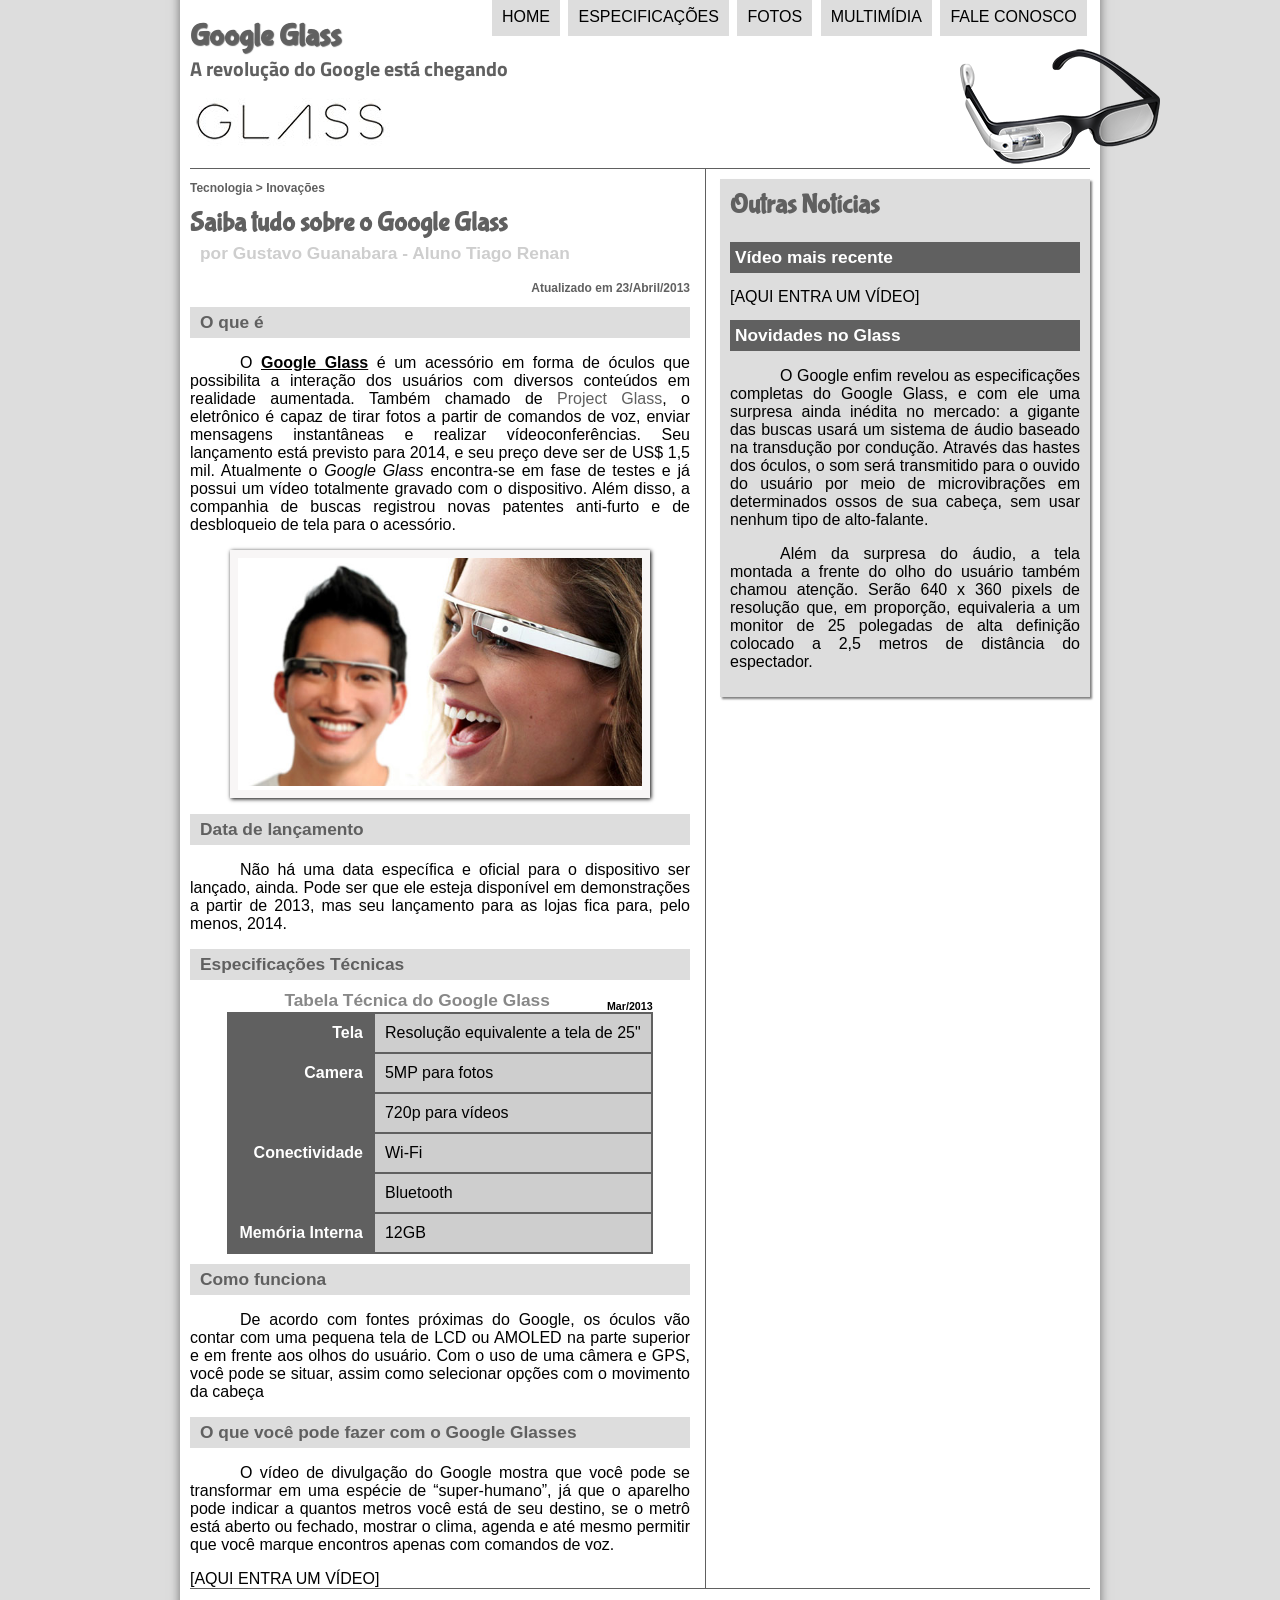
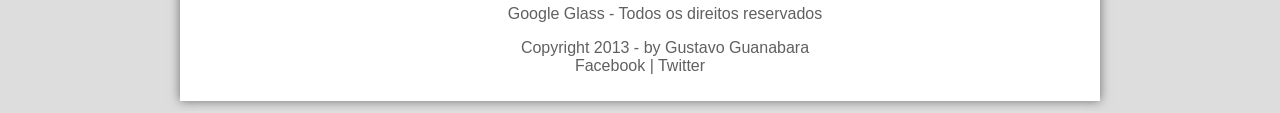
==== commit 6382c5e1: "exercicios em js" ====
--- a/index.html
+++ b/index.html
@@ -31,15 +31,15 @@
             </nav> 
         </header>
         <section id="corpo">
-        
+            <article id="noticia-principal">
+            <header id="cabecalho-artigo">       
             <hgroup>
                 <h3>Tecnologia > Inovações</h3>
                 <h1>Saiba tudo sobre o Google Glass</h1>
                 <h2>por Gustavo Guanabara - Aluno Tiago Renan</h2>
-                <h3>Atualizado em 23/Abril/2013</h3>
+                <h3 class="direita">Atualizado em 23/Abril/2013</h3>
             </hgroup>
-    
-
+            </header>           
             <h2>O que é</h2>
             <p >O <span style="text-decoration: underline; font-weight: 900;">Google Glass</span> é um acessório em forma de óculos que possibilita a interação dos usuários com diversos conteúdos em realidade aumentada. Também chamado de <a href="https://x.company/projects/glass/" target="_blank">Project Glass</a>, o eletrônico é capaz de tirar fotos a partir de comandos de voz, enviar mensagens instantâneas e realizar vídeoconferências. Seu lançamento está previsto para 2014, e seu preço deve ser de US$ 1,5 mil. Atualmente o <em>Google Glass</em> encontra-se em fase de testes e já possui um vídeo totalmente gravado com o dispositivo. Além disso, a companhia de buscas registrou novas patentes anti-furto e de desbloqueio de tela para o acessório.</p>
             <figure class="foto-legenda">
@@ -51,24 +51,29 @@
 
 
             </figure>
-            <h1>Data de lançamento</h1>
+            <h2>Data de lançamento</h2>
             <p>Não há uma data específica e oficial para o dispositivo ser lançado, ainda. Pode ser que ele esteja disponível em demonstrações a partir de 2013, mas seu lançamento para as lojas fica para, pelo menos, 2014.</p>
 
-            <h1>Especificações Técnicas</h1>
-            Tabela Técnica do Google Glass Mar/2013
+            <h2>Especificações Técnicas</h2>
+            <table id="tabelaspec">
+            <caption>Tabela Técnica do Google Glass <span>Mar/2013</span></caption>
+            
+            <tr><td class="ce">Tela</td><td class="cd">Resolução equivalente a tela de 25"</td></tr>
+            <tr><td rowspan="2" class="ce">Camera</td><td class="cd">5MP para fotos</td></tr>
+            <tr><td class="cd">720p para vídeos</td></tr>
+            <tr><td rowspan="2" class="ce">Conectividade</td><td class="cd">Wi-Fi</td></tr>
+            <tr><td class="cd">Bluetooth</td></tr>
+            <tr><td class="ce">Memória Interna</td><td class="cd"> 12GB</td></tr>
+            </table>
 
-            Tela:Resolução equivalente a tela de 25"
-            Camera: 5MP para fotos / 720p para vídeos
-            Conectividade: Wi-Fi/ Bluetooth
-            Memória Interna: 12GB
-
-            <h1>Como funciona</h1>
+            <h2>Como funciona</h2>
             <p>De acordo com fontes próximas do Google, os óculos vão contar com uma pequena tela de LCD ou AMOLED na parte superior e em frente aos olhos do usuário. Com o uso de uma câmera e GPS, você pode se situar, assim como selecionar opções com o movimento da cabeça</p>
 
-            <h1>O que você pode fazer com o Google Glasses</h1>
+            <h2>O que você pode fazer com o Google Glasses</h2>
             <p>O vídeo de divulgação do Google mostra que você pode se transformar em uma espécie de “super-<wbr>humano”, já que o aparelho pode indicar a quantos metros você está de seu destino, se o metrô está aberto ou fechado, mostrar o clima, agenda e até mesmo permitir que você marque encontros apenas com comandos de voz.</p>
         
         [AQUI ENTRA UM VÍDEO]
+        </article> 
         </section>
         <aside id="lateral">
         <h1>Outras Notícias</h1>
--- a/_css/estilo.css
+++ b/_css/estilo.css
@@ -12,6 +12,7 @@
 
 
 body {
+    font-family: arial, sans-serifa;
     background-color: #dddddd;
     color: rgba(0, 0, 0, 1);
     
@@ -29,6 +30,15 @@
     text-indent: 50px;
 }
 
+a {
+    text-decoration: none;
+    color: #606060;
+}
+
+a:hover {
+    text-decoration: underline;
+}
+
 header#cabecalho img#icone{
     position: absolute;
     left:960px;
@@ -41,7 +51,7 @@
     background: url("../_imagens/glass-logo-peq.jpg") no-repeat 0px 80px;
 }
  header#cabecalho h1{
-    font-family: 'FonteLogo',sans-serif;
+    font-family: 'FonteLogo', sans-serif;
     font-size: 30px;
     color: #606060;
     text-shadow: 1px 1px 1px rgba(0, 0, 0, 0.6);
@@ -58,7 +68,7 @@
 
 /* Formatação de imagens com legenda */
 figure.foto-legenda {
-    border: 8px solid red;
+    border: 8px solid rgb(248, 246, 246);
     box-shadow: 1px 1px 4px black;
     position: relative;
 }
@@ -142,17 +152,107 @@
 
 section#corpo {
     display:block;
-    width: 520px;
+    width: 500px;
     float: left;
     border-right: 1px #606060 solid;
     padding-right: 15px;
+}
+article#noticia-principal h2{
+    font-size: 13pt;
+    color: #606060;
+    background-color: #dddddd;
+    padding: 5px 0px 5px 10px;
+    margin: 10px 0px 10px 0px;
+}
+header#cabecalho-artigo h1{
+    font-family: 'FonteLogo', sans-serif;
+    font-size:20pt;
+    color: #606060;
+    margin-bottom: 0px;
+    margin-top: 0px;
+
+}
+.direita{
+    text-align: right;
+}
+
+header#cabecalho-artigo h2{
+    font-size: 13pt;
+    color: #cecece;
+    background-color: #ffffff;
+    margin: 0px;
+}
+
+header#cabecalho-artigo h3{
+    font-size: 12px;
+    color: #606060;
+}
+
+table#tabelaspec {
+    border: 1px solid #606060;
+    border-spacing: 0px;
+    margin-left: auto;
+    margin-right: auto;
+}
+
+table#tabelaspec td{
+    border: 1px solid #606060;
+    padding: 10px;
+    text-align: center;
+    vertical-align: middle;
+}
+table#tabelaspec  td.ce{
+    color: #ffffff;
+    background-color: #606060;
+    vertical-align: top;
+    font-weight: bold;
+    text-align: right;
+    
+}
+table#tabelaspec td.cd{
+    background-color: #cecece;
+    text-align: left;
+
+}
+table#tabelaspec caption{
+    color: #888888;
+    font-size: 13pt;
+    font-weight: bolder;
+
+}
+
+table#tabelaspec caption span{
+    display:block;
+    float: right;
+    color: #000000;
+    font-size: 8pt;
+    margin-top:10px;
+
+    
 }
 
 aside#lateral {
     display: block;
     width: 350px;
     float: right;
-    
+    background-color: #dddddd;
+    padding: 10px;
+    margin-top: 10px; 
+    box-shadow: 2px 2px 2px rgba(0,0,0, 0.5);
+}
+
+aside#lateral h1{
+    font-family:'FonteLogo', sans-serif;
+    font-size: 20pt;
+    color: #606060;
+    margin-top: 0px;
+}
+
+aside#lateral h2{
+    background-color: #606060;
+    font-size: 13pt;
+    color: #ffffff;
+    padding: 5px;
 }
 
 footer#rodape{
@@ -167,7 +267,3 @@
     text-decoration: none;
 }
 
-footer#rodape a{
-    text-decoration: none;
-    color: #606060;
-}
